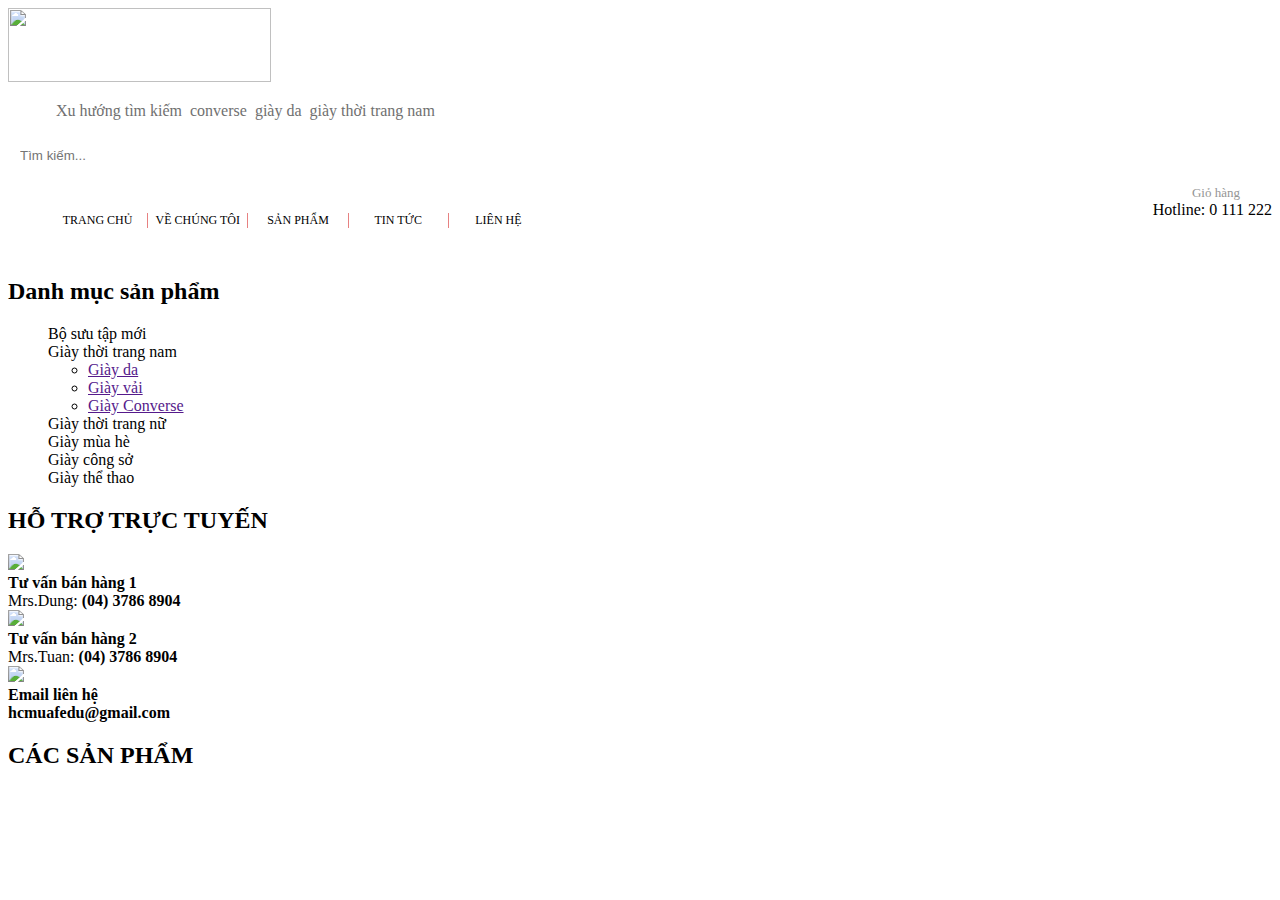
==== public/index.html @ 5a127a6b "Add cart logic" ====
<!DOCTYPE html>
<html lang="en">

<head>
    <meta charset="UTF-8">
    <meta http-equiv="X-UA-Compatible" content="IE=edge">
    <meta name="viewport" content="width=device-width, initial-scale=1.0">
    <link rel="stylesheet" href="./Assets/CSS/header.css">
    <link rel="stylesheet" href="./Assets/CSS/footter.css">
    <link rel="stylesheet" href="./Assets/CSS/base.css">
    <link rel="stylesheet" href="./Assets/Icon/fontawesome-free-6.2.0-web/css/all.css">
    <link rel="stylesheet" href="./Assets/CSS/grid.css">

    <link rel="stylesheet" href="./Assets/CSS/index.css">
    <link rel="stylesheet" href="./Assets/CSS/product.css">
    <link rel="stylesheet" href="./Assets/CSS/supportNav.css">
    <link rel="stylesheet" href="./Assets/CSS/productNav.css">
    <title>Shop giày</title>
    <script src="./Scripts/include.js"></script>
</head>

<body>
    <div class="header-wrap">
        <header class="grid header">
            <div class="row header-wrap">
                <div class="header_left c-4">
                    <img src="//bizweb.dktcdn.net/100/091/132/themes/877468/assets/logo.png?1663744425866" alt=""
                        class="header_logo">
                </div>

                <div class="header_center c-5">
                    <div class="header_center-nav">
                        <ul class="header_center-list">
                            <li class="header_center-item"><a href="">Xu hướng tìm kiếm</a></li>
                            <li class="header_center-item"><a href="">converse</a></li>
                            <li class="header_center-item"><a href="">giày da</a></li>
                            <li class="header_center-item"><a href="">giày thời trang nam</a></li>
                        </ul>
                    </div>
                    <div class="header_center-search">
                        <input type="text" placeholder="Tìm kiếm...">
                        <button class="header_center-search-btn">Tìm kiếm</button>
                    </div>
                </div>


                <div class="header_right c-3">
                    <div class="header_right-user">
                        <div class="user-icon">
                            <i class="fa-regular fa-user"></i>
                        </div>
                        <div class="user-link">

                        </div>
                    </div>

                    <div class="header_right-cart">
                        <div class="cart-icon">
                            <i class="fa-solid fa-cart-shopping"></i>
                        </div>
                        <div class="cart-store">
                            <a>Giỏ hàng</a>
                            <div class="cart-info"></div>
                        </div>
                    </div>
                </div>

            </div>
        </header>

        <nav class="nav">
            <div class="nav-wrap grid">
                <div class="nav_menu">
                    <ul class="nav_menu-list">
                        <li class="nav_menu-item">
                            <a class="nav_menu-link" href="./index.html">
                                <i style="color: white;" class="fa-solid fa-house"></i>
                                Trang chủ
                            </a>
                        </li>
                        <li class="nav_menu-item">
                            <a class="nav_menu-link" href="./about-us.html">Về chúng tôi</a>
                        </li>
                        <li class="nav_menu-item product-nav">
                            <a class="nav_menu-link" href="#">
                                Sản phẩm
                                <i class="fa-solid fa-angle-down"></i>
                                <ul class="product-list">
                                    <li class="product-item"><a href="">Bộ sưu tập mới</a></li>
                                    <li class="product-item"><a href="">Giày thời trang nam</a></li>
                                    <li class="product-item"><a href="">Giày thời trang nữ</a></li>
                                    <li class="product-item"><a href="">Giày mùa hè</a></li>
                                    <li class="product-item"><a href="">Giày công sở</a></li>
                                    <li class="product-item"><a href="">Giày thể thao</a></li>
                                    <li class="product-item"><a href="">Giày đi chơi</a></li>
                                    <li class="product-item"><a href="">Giày trẻ em</a></li>
                                    <li class="product-item"><a href="">Giày</a></li>
                                </ul>
                            </a>
                        </li>
                        <li class="nav_menu-item product-nav">
                            <a class="nav_menu-link" href="./news.html">
                                Tin tức
                                <i class="fa-solid fa-angle-down"></i>
                                <ul class="product-list">
                                    <li class="product-item"><a href="">Tin tức khuyến mãi</a></li>
                                    <li class="product-item"><a href="">Tin tức giày</a></li>
                                    <li class="product-item"><a href="">Thời trang & cuộc sống</a></li>
                                    <li class="product-item"><a href="">Xu hướng thời trang</a></li>
                                    <li class="product-item"><a href="">Đẹp + giày ...</a></li>
                                    <li class="product-item"><a href="">Tìm thương hiệu</a></li>
                                    <li class="product-item"><a href="">Câu hỏi thường gặp</a></li>
                                </ul>
                            </a>
                        </li>
                        <li class="nav_menu-item">
                            <a class="nav_menu-link" href="./contact.html">Liên hệ</a>
                        </li>
                    </ul>
                </div>
                <div class="nav_hotline">
                    <i class="fa-solid fa-phone"></i>
                    <span class="nav_hotline-phone-number">Hotline: 0 111 222</span>
                </div>
            </div>
        </nav>

    </div>
    <div class="grid container">
        <div class="slider-wrap">
            <div class="slider">
                <img class="slider_1"
                    src="//bizweb.dktcdn.net/thumb/large/100/091/132/themes/877468/assets/slider_1_image.jpg?1663744425866"
                    alt="">
                <img src="//bizweb.dktcdn.net/thumb/large/100/091/132/themes/877468/assets/slider_3_image.jpg?1663744425866"
                    alt="" class="slider_2">
            </div>
        </div>

        <div class="container_content">
            <div class="container_content-left">

                <div class="product-nav-left">

                    <h2 class="product-nav_title">

                        <i id="product-nav-icon" class="fa-solid fa-bars"></i>
                        Danh mục sản phẩm
                    </h2>

                    <ul class="product-nav-list product-nav">
                        <li class="product-nav-item">Bộ sưu tập mới</li>
                        <li class="product-nav-item">
                            Giày thời trang nam
                            <i class="fa-solid fa-caret-right" id="product-nav-item-icon"></i>
                            <ul class="product-nav-lists">
                                <li class="product-item1"><a href="">Giày da</a></li>
                                <li class="product-item1"><a href="">Giày vải</a></li>
                                <li class="product-item1"><a href="">Giày Converse</a></li>
                            </ul>

                        </li>
                        <li class="product-nav-item">Giày thời trang nữ</li>
                        <li class="product-nav-item">Giày mùa hè</li>
                        <li class="product-nav-item">Giày công sở</li>
                        <li class="product-nav-item">Giày thể thao</li>
                    </ul>
                </div>

                <section class="section__content">
                    <div class="title">
                        <h2 class="title__style">HỖ TRỢ TRỰC TUYẾN</h2>
                    </div>
                    <div class="content">
                        <div class="item">
                            <div class="icon">
                                <div class="img">
                                    <img
                                        src="//bizweb.dktcdn.net/100/091/132/themes/877468/assets/item_2_image.png?1663744425866" />
                                </div>
                            </div>
                            <div class="item__content">
                                <div class="item__content-title"><b>Tư vấn bán hàng 1 </b></div>
                                <div class="item__content-desc">
                                    Mrs.Dung: <b>(04) 3786 8904</b>
                                </div>
                            </div>
                        </div>
                        <div class="item">
                            <div class="icon">
                                <div class="img">
                                    <img
                                        src="//bizweb.dktcdn.net/100/091/132/themes/877468/assets/item_2_image.png?1663744425866" />
                                </div>
                            </div>
                            <div class="item__content">
                                <div class="item__content-title"><b>Tư vấn bán hàng 2</b></div>
                                <div class="item__content-desc">
                                    Mrs.Tuan: <b>(04) 3786 8904</b>
                                </div>
                            </div>
                        </div>
                        <div class="item">
                            <div class="icon">
                                <div class="img">
                                    <img
                                        src="//bizweb.dktcdn.net/100/091/132/themes/877468/assets/item_2_image.png?1663744425866" />
                                </div>
                            </div>
                            <div class="item__content">
                                <div class="item__content-title"><b>Email liên hệ</b></div>
                                <div class="item__content-desc">
                                    <b>hcmuafedu@gmail.com</b>
                                </div>
                            </div>
                        </div>
                    </div>
                </section>
            </div>

            <div class="grid container_content-right">
                <div class="container_content-right_new-product">
                    <div class="main_title">
                        <h2>CÁC SẢN PHẨM</h2>
                    </div>

                    <div class="container_content-right_items">

                    </div>
                </div>
            </div>
        </div>
    </div>
    <div w3-include-html="./footter.html"></div>
    <script>
        const slider = document.querySelector('.slider');
        let transform = -50;
        setInterval(() => {
            let temp = slider;
            slider.style.transform = `translateX(calc(${transform}%)`;
            transform = (transform < 0) ? 0 : -50;
        }, 7000);
    </script>
    <script>includeHTML();</script>
    <script type="module" src="./Scripts/getProducts.js"></script>
    <script type="module" src="./Scripts/header.js"></script>
</body>

</html>
---- public/Assets/CSS/header.css ----
.nav {
    height: var(--nav-height);
    background-color: var(--menu-color);
    position: sticky;
    position: -webkit-sticky;
    justify-content: space-around;
    top: 0;
    font-size: 12px;
}

.nav-wrap {
    display: flex !important;
    justify-content: space-between;
}

.nav::before {
    content: "";
    border: #fff thin dashed;
    position: absolute;
    top: 2px;
    bottom: 2px;
    left: 1px;
    right: 1px;
    z-index: -9999;
}

.header {
    z-index: 9999;
}

.header-wrap {
    align-items: center;
    position: sticky;
    top: -100px;
}

.header_left img {
    width: 263px;
    height: 74.24px;
}

.header_center {
    width: 100%;
    height: 100%;
}

.header_center-list {
    display: flex;
    justify-content: flex-start;
    list-style: none;

    
}



.header_center-item {
    margin-left: 8px;
}

.header_center-item:hover a {
    color: #ED4242;
}

.header_center-item a {
    transition: 0.3s;
    color: #707070;
    text-decoration: none;
}

.header_center-search {
    display: flex;
    margin-top: 8px;
}

.header_center-search input {
    padding: 12px;
    width: 80%;
    border: solid 1px var(--menu-color);
}

.header_center-search-btn::before {
    content: "";
    width: 0;
    height: 0;
    border-top: 20px solid transparent;
    border-bottom: 20px solid transparent;
    border-right: 20px solid var(--menu-color);
    
    top: 0;
    left: -20px;

    position: absolute;
}

.header_center-search-btn {
    width: 20%;
    color: #fff;
    background: var(--menu-color);
    border: none;
    position: relative;
}

.header_right {
    display: flex !important;
    justify-content: space-between;
    padding: 0 32px;
}

.header_right-user, .header_right-cart {
    text-align: center;
    
}



.user-icon i,.cart-icon i {
    font-size: 20px;
}

.user-link, .cart-store {
    margin-top: 8px;
    position: relative;
    cursor: pointer;
}

.user-link a, .cart-store a{
    color: #959595;
    text-decoration: none;
    font-size: 13px;
    transition: 0.3s;
    cursor: pointer;
}

.user-link a:hover {
    color: var(--menu-color);
}

.nav_menu {
    width: 540px;
    height: 100%;
}

.nav_menu-list {
    list-style: none;
    display: flex;
    justify-content: space-between;
    line-height: var(--nav-height);
    height: 100%;
}

.nav_menu-item {
    width: calc(100% / 5);
    border-left: 1px solid #E78181;
    transition: 0.3s;
    cursor: pointer;
    display: block;
}

.nav_menu-item:hover {
    background-color: #DC3333;
}


.nav_menu-item:first-child {
    border: none;
}

.nav_menu-item-selecting {
    background-color: #DC3333;
}

.nav_menu-link {
    text-decoration: none;
    color: var(--white-color);
    text-transform: uppercase;
    text-align: center;
    display: block;
}

/* Menu Hotline */
.nav_hotline {
    color: var(--white-color);
    line-height: var(--nav-height);
    font-size: 16px;
}

.nav_hotline i {
    margin-right: 20px;
}

.product-nav {
    list-style: none;
    position: relative;
}

.product-nav:hover .product-list {
    display: block;
}

.product-list {
    display: none;
    list-style: none;
    position: absolute;
    top: 100%;
    left: 0;
    background: #fff;
    border: solid 1px #ccc;
    width: 200%;
    border-bottom: none;
    z-index: 9999;
}

.product-item {
    width: 100%;
    border-bottom: solid 1px #ccc;
    padding: 0 8px;
    height: 44px;
    line-height: 44px;
}

.product-item a {
    text-decoration: none;
    color: #000;
    transition: 0.3s;
}

.product-item:hover a {
    color: var(--menu-color);
}

.header_right-cart {
    cursor: pointer;
}

.header_right-cart:hover .cart-info {
    display: block;
}

.cart-info {
    display: none;
    position: absolute;
    background-color: #fff;
    right: -100%;
    top: 40px;
    padding: 24px;
    border: 1px solid #ccc;
    width: 400px;
}

.quantity-btn {
    padding: 4px 10px;
    background: #fff;
    cursor: pointer;
    border: solid 1px #ccc;
    outline: none;
}

.cart-info::before {
    content: "";
    width: 100%;
    position: absolute;
    height: 40px;
    background-color: transparent;
    top: -28px;
    left: 0;
}
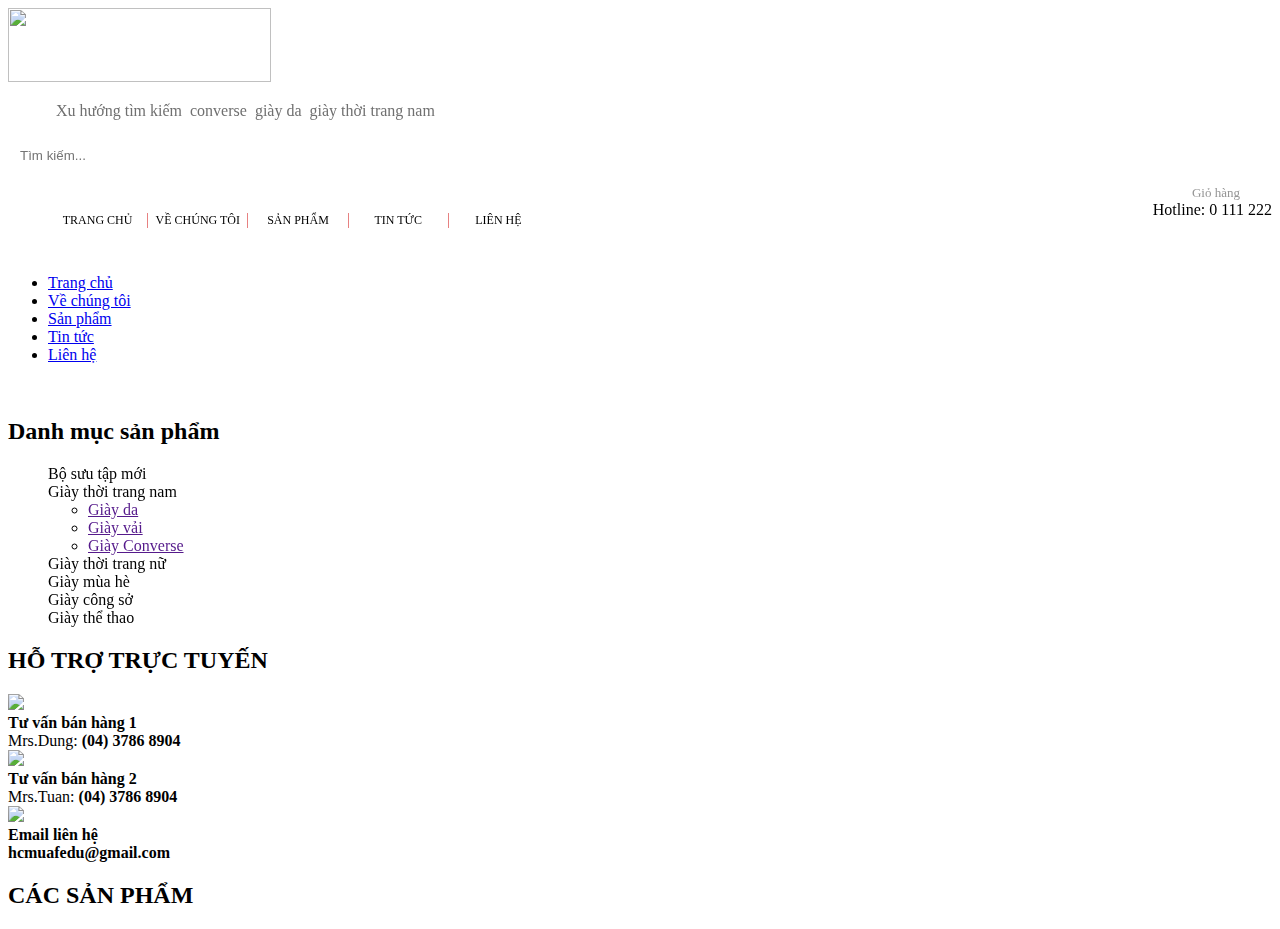
==== commit f0dc2d32: "responsive mobile" ====
--- a/public/index.html
+++ b/public/index.html
@@ -10,6 +10,7 @@
     <link rel="stylesheet" href="./Assets/CSS/base.css">
     <link rel="stylesheet" href="./Assets/Icon/fontawesome-free-6.2.0-web/css/all.css">
     <link rel="stylesheet" href="./Assets/CSS/grid.css">
+    <link rel="icon" href="./Assets/Icon/title-icon.jpg" type="image/x-icon">
 
     <link rel="stylesheet" href="./Assets/CSS/index.css">
     <link rel="stylesheet" href="./Assets/CSS/product.css">
@@ -126,6 +127,41 @@
         </nav>
 
     </div>
+
+    <header class="mobile-header">
+        <div class="mobile-header_logo">
+            <img class="mobile-header_logo_img" src="//bizweb.dktcdn.net/100/091/132/themes/877468/assets/logo.png?1663744425866" alt="">
+        </div>
+
+        <div class="mobile-header_wrap">
+            <div class="grid mobile-header_info">
+                <div class="mobile-header_info_nav">
+                    <i class="fa-solid fa-bars mobile-header_info_nav_icon"></i>
+                </div>
+                <div class="mobile-header_info_cart">
+                    <i class="fa-solid fa-cart-shopping mobile-header_info_cart_icon"></i>
+                </div>
+                <ul class="mobile-header_info_nav_list">
+                    <li class="mobile-header_info_nav_item">
+                        <a href="#" class="mobile-header_info_nav_link">Trang chủ</a>
+                    </li>
+                    <li class="mobile-header_info_nav_item">
+                        <a href="#" class="mobile-header_info_nav_link">Về chúng tôi</a>
+                    </li>
+                    <li class="mobile-header_info_nav_item">
+                        <a href="#" class="mobile-header_info_nav_link">Sản phẩm</a>
+                    </li>
+                    <li class="mobile-header_info_nav_item">
+                        <a href="#" class="mobile-header_info_nav_link">Tin tức</a>
+                    </li>
+                    <li class="mobile-header_info_nav_item">
+                        <a href="#" class="mobile-header_info_nav_link">Liên hệ</a>
+                    </li>
+                </ul>
+            </div>
+        </div>
+    </header>
+
     <div class="grid container">
         <div class="slider-wrap">
             <div class="slider">
@@ -138,7 +174,7 @@
         </div>
 
         <div class="container_content">
-            <div class="container_content-left">
+            <div class="container_content-left m-0">
 
                 <div class="product-nav-left">
 
@@ -218,7 +254,7 @@
                 </section>
             </div>
 
-            <div class="grid container_content-right">
+            <div class="grid container_content-right m-12">
                 <div class="container_content-right_new-product">
                     <div class="main_title">
                         <h2>CÁC SẢN PHẨM</h2>
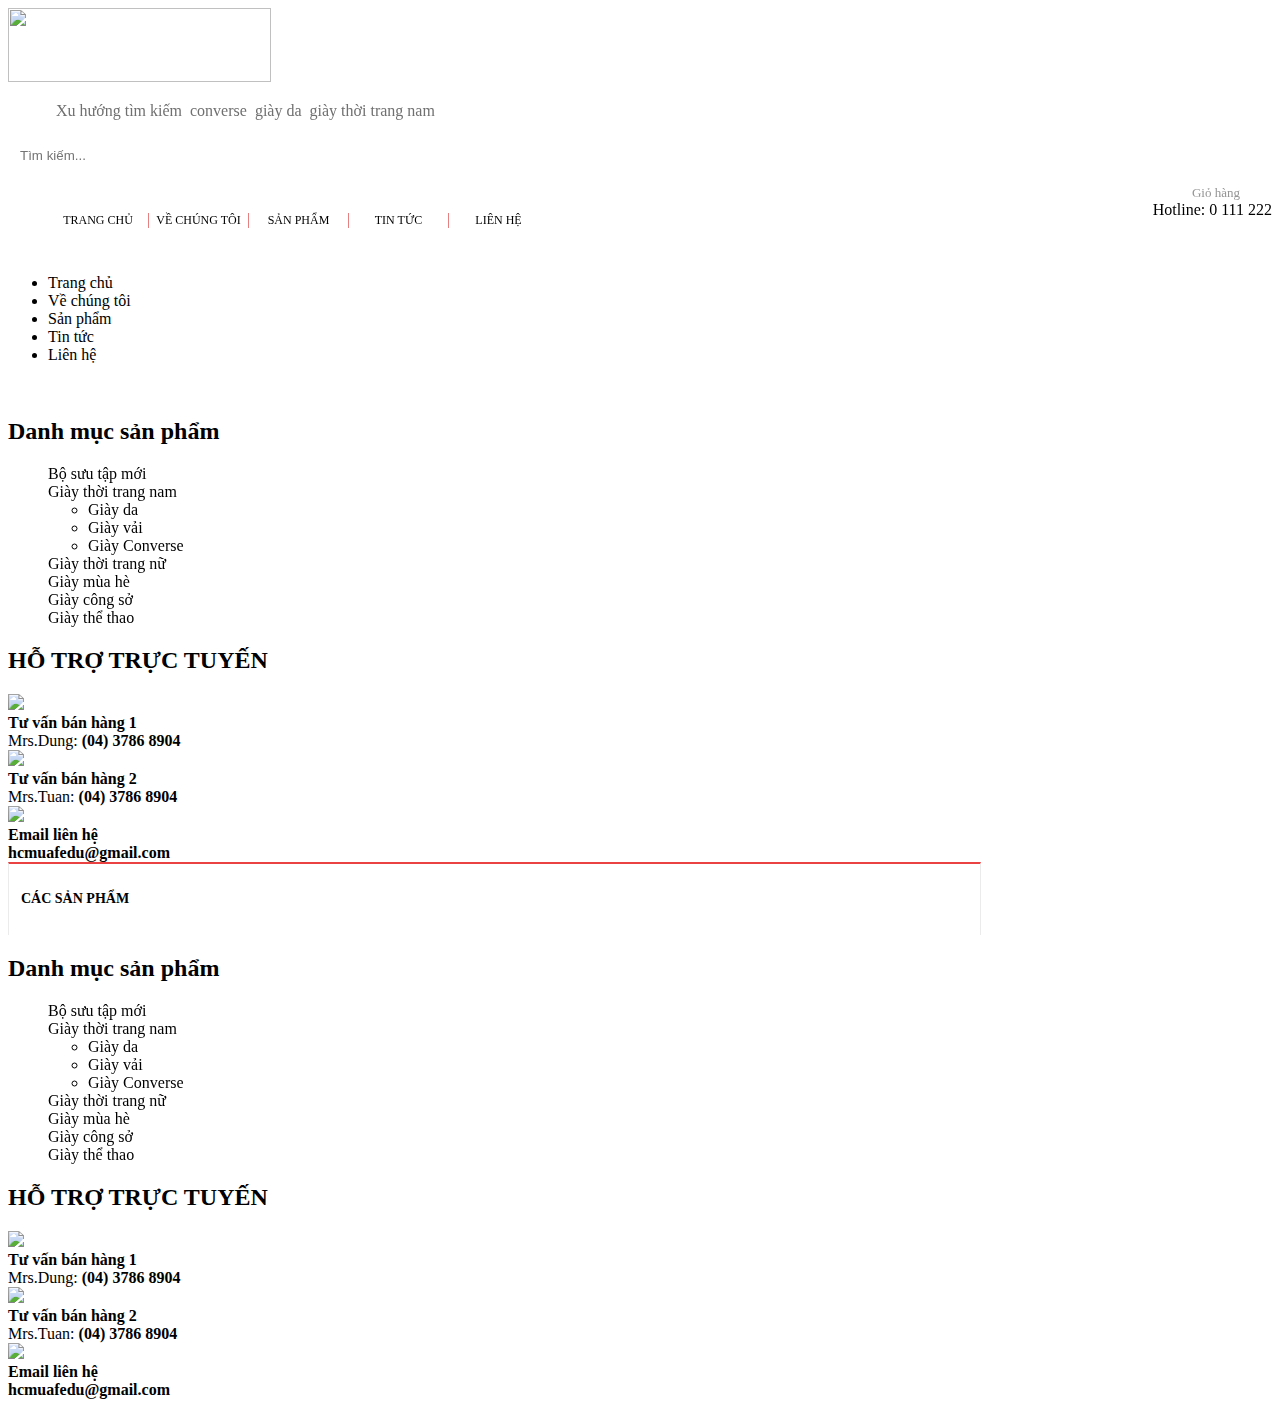
==== commit 2ee0ec32: "Add pagination and product.html" ====
--- a/public/index.html
+++ b/public/index.html
@@ -254,31 +254,110 @@
                 </section>
             </div>
 
-            <div class="grid container_content-right m-12">
+            <div class="container_content-right m-12">
                 <div class="container_content-right_new-product">
                     <div class="main_title">
                         <h2>CÁC SẢN PHẨM</h2>
                     </div>
 
                     <div class="container_content-right_items">
-
-                    </div>
-                </div>
-            </div>
+                        
+                    </div>
+                </div>
+            </div>
+
+            
+        </div>
+        <div class="mobile_nav">
+            <div class="product-nav-left">
+                <h2 class="product-nav_title">
+
+                    <i id="product-nav-icon" class="fa-solid fa-bars"></i>
+                    Danh mục sản phẩm
+                </h2>
+
+                <ul class="product-nav-list product-nav">
+                    <li class="product-nav-item">Bộ sưu tập mới</li>
+                    <li class="product-nav-item">
+                        Giày thời trang nam
+                        <i class="fa-solid fa-caret-right" id="product-nav-item-icon"></i>
+                        <ul class="product-nav-lists">
+                            <li class="product-item1"><a href="">Giày da</a></li>
+                            <li class="product-item1"><a href="">Giày vải</a></li>
+                            <li class="product-item1"><a href="">Giày Converse</a></li>
+                        </ul>
+
+                    </li>
+                    <li class="product-nav-item">Giày thời trang nữ</li>
+                    <li class="product-nav-item">Giày mùa hè</li>
+                    <li class="product-nav-item">Giày công sở</li>
+                    <li class="product-nav-item">Giày thể thao</li>
+                </ul>
+            </div>
+
+            <section class="section__content">
+                <div class="title">
+                    <h2 class="title__style">HỖ TRỢ TRỰC TUYẾN</h2>
+                </div>
+                <div class="content">
+                    <div class="item">
+                        <div class="icon">
+                            <div class="img">
+                                <img
+                                    src="//bizweb.dktcdn.net/100/091/132/themes/877468/assets/item_2_image.png?1663744425866" />
+                            </div>
+                        </div>
+                        <div class="item__content">
+                            <div class="item__content-title"><b>Tư vấn bán hàng 1 </b></div>
+                            <div class="item__content-desc">
+                                Mrs.Dung: <b>(04) 3786 8904</b>
+                            </div>
+                        </div>
+                    </div>
+                    <div class="item">
+                        <div class="icon">
+                            <div class="img">
+                                <img
+                                    src="//bizweb.dktcdn.net/100/091/132/themes/877468/assets/item_2_image.png?1663744425866" />
+                            </div>
+                        </div>
+                        <div class="item__content">
+                            <div class="item__content-title"><b>Tư vấn bán hàng 2</b></div>
+                            <div class="item__content-desc">
+                                Mrs.Tuan: <b>(04) 3786 8904</b>
+                            </div>
+                        </div>
+                    </div>
+                    <div class="item">
+                        <div class="icon">
+                            <div class="img">
+                                <img
+                                    src="//bizweb.dktcdn.net/100/091/132/themes/877468/assets/item_2_image.png?1663744425866" />
+                            </div>
+                        </div>
+                        <div class="item__content">
+                            <div class="item__content-title"><b>Email liên hệ</b></div>
+                            <div class="item__content-desc">
+                                <b>hcmuafedu@gmail.com</b>
+                            </div>
+                        </div>
+                    </div>
+                </div>
+            </section>
         </div>
     </div>
     <div w3-include-html="./footter.html"></div>
     <script>
         const slider = document.querySelector('.slider');
-        let transform = -50;
+        let transform = (screen.width >= 740) ? -50 : -100;
         setInterval(() => {
             let temp = slider;
             slider.style.transform = `translateX(calc(${transform}%)`;
-            transform = (transform < 0) ? 0 : -50;
+            transform = (transform < 0) ? 0 : (screen.width >= 740) ? -50 : -100;
         }, 7000);
     </script>
     <script>includeHTML();</script>
-    <script type="module" src="./Scripts/getProducts.js"></script>
+    <script type="module" src="./Scripts/getHomeProducts.js"></script>
     <script type="module" src="./Scripts/header.js"></script>
 </body>
 
--- a/public/Assets/CSS/footter.css
+++ b/public/Assets/CSS/footter.css
@@ -0,0 +1,200 @@
+footer {
+    border-top: solid 1px #ccc;
+    margin-top: 40px;
+}
+
+.top_footer {
+    margin-top: 24px;
+    display: flex;
+    flex-wrap: wrap;
+    border-bottom: solid 1px #ccc;
+    padding: 24px;
+}
+
+* {
+    box-sizing: border-box;
+}
+
+h4 {
+    font-family: Arial, Helvetica, sans-serif;
+    text-transform: uppercase;
+}
+
+
+.footer_list li a {
+    text-decoration: none;
+    color: black;
+}
+
+.footer_list li a:hover {
+    color: red;
+}
+
+.top_footer .c-4 li {
+    list-style: none;
+}
+
+.c-4 .footer_list {
+    display: block;
+    line-height: 30px;
+    padding: 0 8px;
+    margin-top: 0px;
+
+}
+
+.mid_footer {
+    width: 100%;
+    padding: 24px;
+    margin-bottom: 10px;
+    display: flex;
+    flex-wrap: wrap;
+}
+
+.mid_footer .c-5 li {
+    list-style: none;
+    position: relative;
+    display: inline-block;
+}
+
+.c-5 .footer_mid_list {
+    padding-left: 0px;
+
+}
+
+.mid_footer .c-5 .call_img {
+    margin-right: 10px;
+    max-height: 40px;
+    max-width: 40px;
+}
+
+.mid_footer .c-5 .call {
+    display: flex;
+    flex-wrap: wrap;
+}
+
+.mid_footer .c-5 .call_info {
+    border-right-style: solid;
+    border-right-width: 1px;
+    border-right-color: white;
+    padding: 0;
+    margin: 0;
+}
+
+.mid_footer .c-5 .call_info p {
+    margin: 0;
+    font-size: 25px;
+}
+
+.mid_footer .c-5 .call_info a {
+    color: #ea4242;
+    font-size: 16px;
+    font-weight: 600;
+    text-decoration: none;
+}
+
+.bot {
+    width: 100%;
+    padding-left: 200px;
+    padding-top: 0px;
+    padding-bottom: 0px;
+    flex-wrap: wrap;
+    color: #ccc;
+    background: #363636;
+    line-height: 38px;
+
+}
+
+.bot p {
+    margin: 0;
+    font-family: Arial, Helvetica, sans-serif;
+}
+
+@media only screen and (min-width: 740px) and (max-width: 1023px) {
+    
+   .grid {
+        display: block ;
+        box-sizing: border-box;
+    }
+    footer .top_footer { 
+        width: 100%;
+        display: flex;
+    }
+    footer .top_footer .c-4 {
+       width: 100%;
+       padding-left: 15px;
+       padding-right: 15px;
+       /* margin-right: 120px; */
+    }
+    
+    footer .mid_footer {
+    padding: 10px 0 20px;
+    width: 100%;
+    display: inline-block;
+    
+    margin: 0;
+    }
+    footer .mid_footer .c-5 {
+        width: 100%;
+        padding-right: 15px;
+        padding-left: 15px;
+    }
+    footer .mid_footer .c-5 h4 {
+        display: block;
+       margin-top: 20px;
+       margin-bottom: 20px;
+       font-family: Arial,"Helvetica Neue",Helvetica,sans-serif;
+       line-height: 0.5;
+       font-size: 0.9em;
+     text-transform: uppercase;
+        font-weight: 600;
+    }
+    
+    footer .bot {
+        padding-right: 15px;
+        padding-left: 15px;
+    }
+    
+}
+@media only screen and  (max-width: 740px) { 
+     .grid {
+        display: block ;
+        box-sizing: border-box;
+    }
+    footer .top_footer { 
+        width: 100%;
+        display: block;
+    }
+    footer .top_footer .c-4 {
+       width: 100%;
+       padding-left: 15px;
+       padding-right: 15px;
+       /* margin-right: 100px; */
+    }
+    footer .mid_footer {
+        padding: 10px 0 20px;
+        width: 100%;
+        margin: 0;
+        display: inline-block;
+    }
+     footer .mid_footer .c-5 {
+        width: 100%;
+        padding-right: 15px;
+        padding-left: 15px;
+    }
+    footer .mid_footer .c-5 h4 {
+            display: block;
+           margin-top: 20px;
+           margin-bottom: 20px;
+           font-family: Arial,"Helvetica Neue",Helvetica,sans-serif;
+           line-height: 0.5;
+           font-size: 0.9em;
+         text-transform: uppercase;
+            font-weight: 600;
+    }
+    
+   
+    footer .bot {
+        padding-right: 15px;
+        padding-left: 15px;
+    }
+}--- a/public/Assets/CSS/product.css
+++ b/public/Assets/CSS/product.css
@@ -0,0 +1,81 @@
+/* body {
+  line-height: 1.7;
+  font-family: Arial, Helvetica, sans-serif;
+  color: #333;
+  -webkit-font-smoothing: antialiased;
+  -webkit-text-size-adjust: 100%;
+  letter-spacing: 0.25px;
+} */
+
+.main_title {
+  padding: 16px 12px;
+  border-top: #ea4242 2px solid;
+  border-left: #ebebeb 1px solid;
+  border-right: #ebebeb 1px solid;
+}
+
+.main_title h2 {
+  font-size: 14px;
+}
+
+.grid-item {
+  font-size: 30px;
+  width: calc(100% / 3);
+  height: 100%;
+  border-left: 1px solid #ebebeb;
+}
+
+.grid-item:first-child {
+  border: none;
+}
+
+.products_item_img {
+  width: 74%;
+  height: 294px;
+  display: block;
+  margin: 0 auto;
+}
+
+
+.products_item_price {
+  margin-top: 12px;
+  /* font-style: oblique; */
+  font-family: Impact, Haettenschweiler, 'Arial Narrow Bold', sans-serif;
+  color: var(--menu-color);
+  font-size: 16px;
+  font-weight: bold;
+}
+
+.products_item_price,.products_item_infor {
+  /* padding: 0 16px;  */
+}
+
+.products_item_wrap a {
+  display: block;
+  width: 100%;
+}
+
+a {
+  color: black;
+  text-decoration: none;
+}
+
+.products_item_infor {
+  font-size: 14px;
+  height: 16px;
+  overflow: hidden;
+  /* padding: 16px; */
+}
+
+.item-row {
+  margin-left: 0;
+  border: solid 1px #ebebeb;
+  width: 100%;
+  /* margin-top: 24px; */
+}
+
+.container_content-right {
+  background-color: #fff;
+  height: fit-content;
+  width: 77%;
+}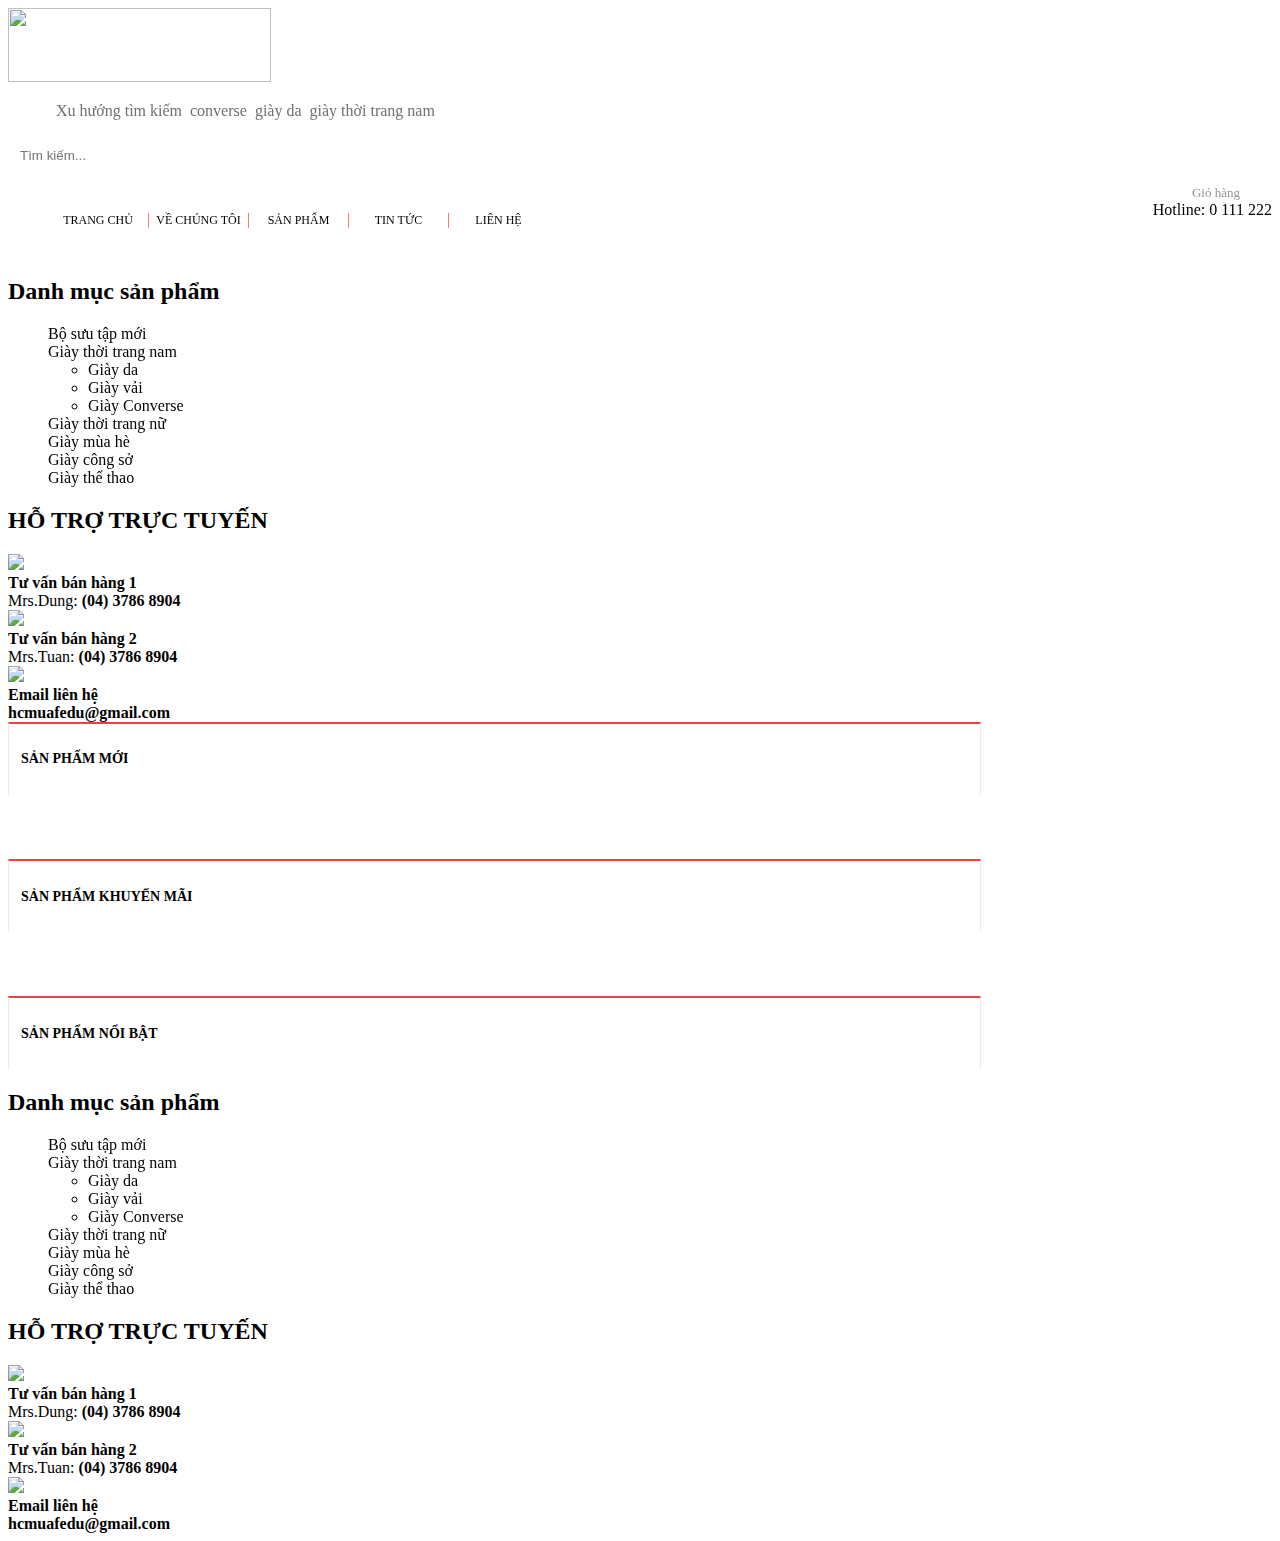
==== commit c83ffd66: "update index.html" ====
--- a/public/index.html
+++ b/public/index.html
@@ -255,9 +255,37 @@
             </div>
 
             <div class="container_content-right m-12">
-                <div class="container_content-right_new-product">
+                <div class="container_content-right_new-product new-product-field">
                     <div class="main_title">
-                        <h2>CÁC SẢN PHẨM</h2>
+                        <h2>SẢN PHẨM MỚI</h2>
+                    </div>
+
+                    <div class="container_content-right_items">
+                        
+                    </div>
+                </div>
+
+                <div class="container_content-right_banner">
+                    <img src="//bizweb.dktcdn.net/100/091/132/themes/877468/assets/large_banner_1.jpg?1663744425866" alt="">
+                </div>
+
+                <div class="container_content-right_new-product sale-product-field">
+                    <div class="main_title">
+                        <h2>SẢN PHẨM KHUYẾN MÃI</h2>
+                    </div>
+
+                    <div class="container_content-right_items">
+                        
+                    </div>
+                </div>
+
+                <div class="container_content-right_banner">
+                    <img src="//bizweb.dktcdn.net/100/091/132/themes/877468/assets/large_banner_2.jpg?1663744425866" alt="">
+                </div>
+
+                <div class="container_content-right_new-product popular-product-field">
+                    <div class="main_title">
+                        <h2>SẢN PHẨM NỔI BẬT</h2>
                     </div>
 
                     <div class="container_content-right_items">
@@ -359,6 +387,7 @@
     <script>includeHTML();</script>
     <script type="module" src="./Scripts/getHomeProducts.js"></script>
     <script type="module" src="./Scripts/header.js"></script>
+    
 </body>
 
 </html>--- a/public/Assets/CSS/header.css
+++ b/public/Assets/CSS/header.css
@@ -79,6 +79,11 @@
     border: solid 1px var(--menu-color);
 }
 
+.header_center-search input:focus {
+    outline: none !important;
+    border: solid 1px var(--menu-color);
+}
+
 .header_center-search-btn::before {
     content: "";
     width: 0;
@@ -86,10 +91,8 @@
     border-top: 20px solid transparent;
     border-bottom: 20px solid transparent;
     border-right: 20px solid var(--menu-color);
-    
     top: 0;
     left: -20px;
-
     position: absolute;
 }
 
@@ -99,6 +102,8 @@
     background: var(--menu-color);
     border: none;
     position: relative;
+    cursor: pointer;
+    transition: .3s;
 }
 
 .header_right {
@@ -213,7 +218,7 @@
 
 .product-item {
     width: 100%;
-    border-bottom: solid 1px #ccc;
+    border-bottom: thin dashed #ebebeb;
     padding: 0 8px;
     height: 44px;
     line-height: 44px;
@@ -264,4 +269,78 @@
     background-color: transparent;
     top: -28px;
     left: 0;
+}
+
+.mobile-header {
+    display: none;
+    margin-bottom: 12px;
+    z-index: 9999;
+}
+
+.mobile-header_logo {
+    background-color: #fff;
+    padding: 16px;
+}
+.mobile-header_logo_img {
+    display: block;
+    margin: 0 auto;
+}
+
+.mobile-header_wrap {
+    height: 38px;
+    background-color: var(--menu-color);
+    line-height: 38px;
+    color: #fff;
+}
+
+.mobile-header_info {
+    display: flex !important;
+    justify-content: space-between;
+    position: relative;
+}
+.mobile-header_info_nav {
+    width: 100%;
+}
+.mobile-header_info_nav_icon {
+
+}
+.mobile-header_info_cart {
+
+}
+
+.mobile-header_info_cart_icon {
+
+}
+
+.mobile-header_info_nav_list {
+    width: 100%;
+    position: absolute;
+    background-color: #fff;
+    z-index: 9999;
+    top: 100%;
+    display: none;
+}
+
+.active {
+    display: block !important;
+}
+
+.mobile-header_info_nav_item {
+    padding: 8px 0;
+    border-bottom: solid 1px #ccc;
+}
+
+
+@media only screen and (max-width: 740px) {
+    .mobile-header {
+        display: block;
+    }
+
+    .header-wrap {
+        display: none;
+    }
+
+    .slider {
+        width: 100% !important;
+    }
 }--- a/public/Assets/CSS/product.css
+++ b/public/Assets/CSS/product.css
@@ -23,6 +23,7 @@
   width: calc(100% / 3);
   height: 100%;
   border-left: 1px solid #ebebeb;
+  background-color: #fff;
 }
 
 .grid-item:first-child {
@@ -30,8 +31,9 @@
 }
 
 .products_item_img {
-  width: 74%;
-  height: 294px;
+  width: 70%;
+  max-height: 155px;
+  height: auto;
   display: block;
   margin: 0 auto;
 }
@@ -75,7 +77,66 @@
 }
 
 .container_content-right {
-  background-color: #fff;
   height: fit-content;
   width: 77%;
+}
+
+.container_content-right_notification {
+  width: 100%;
+  height: 55px;
+  line-height: 55px;
+  margin-bottom: 24px;
+  display: none;
+  padding: 0 16px;
+}
+
+.container_content-right_pagination {
+  margin-top: 24px;
+  display: flex;
+  justify-content: flex-end;
+}
+
+.pagination-item {
+  width: 50px;
+  height: 50px;
+  border: solid 1px #ccc;
+  color: #898989;
+  background-color: #fff;
+  line-height: 50px;
+  text-align: center;
+  margin-left: 8px;
+  cursor: pointer;
+  transition: .3s;
+}
+
+.pagination-item_link {
+  color: #898989;
+  display: block;
+  width: 100%;
+  height: 100%;
+}
+
+.pagination-item:hover {
+  background-color: var(--menu-color);
+}
+
+.pagination-item:hover .pagination-item_link {
+  color: #fff;
+}
+
+.pagination-item.active {
+  background-color: #333;
+}
+
+.pagination-item.active .pagination-item_link {
+  color: #fff;
+}
+
+.sale-product-field,.popular-product-field {
+  margin-top: 30px;
+}
+
+.container_content-right_banner img {
+  width: 100%;
+  margin-top: 30px;
 }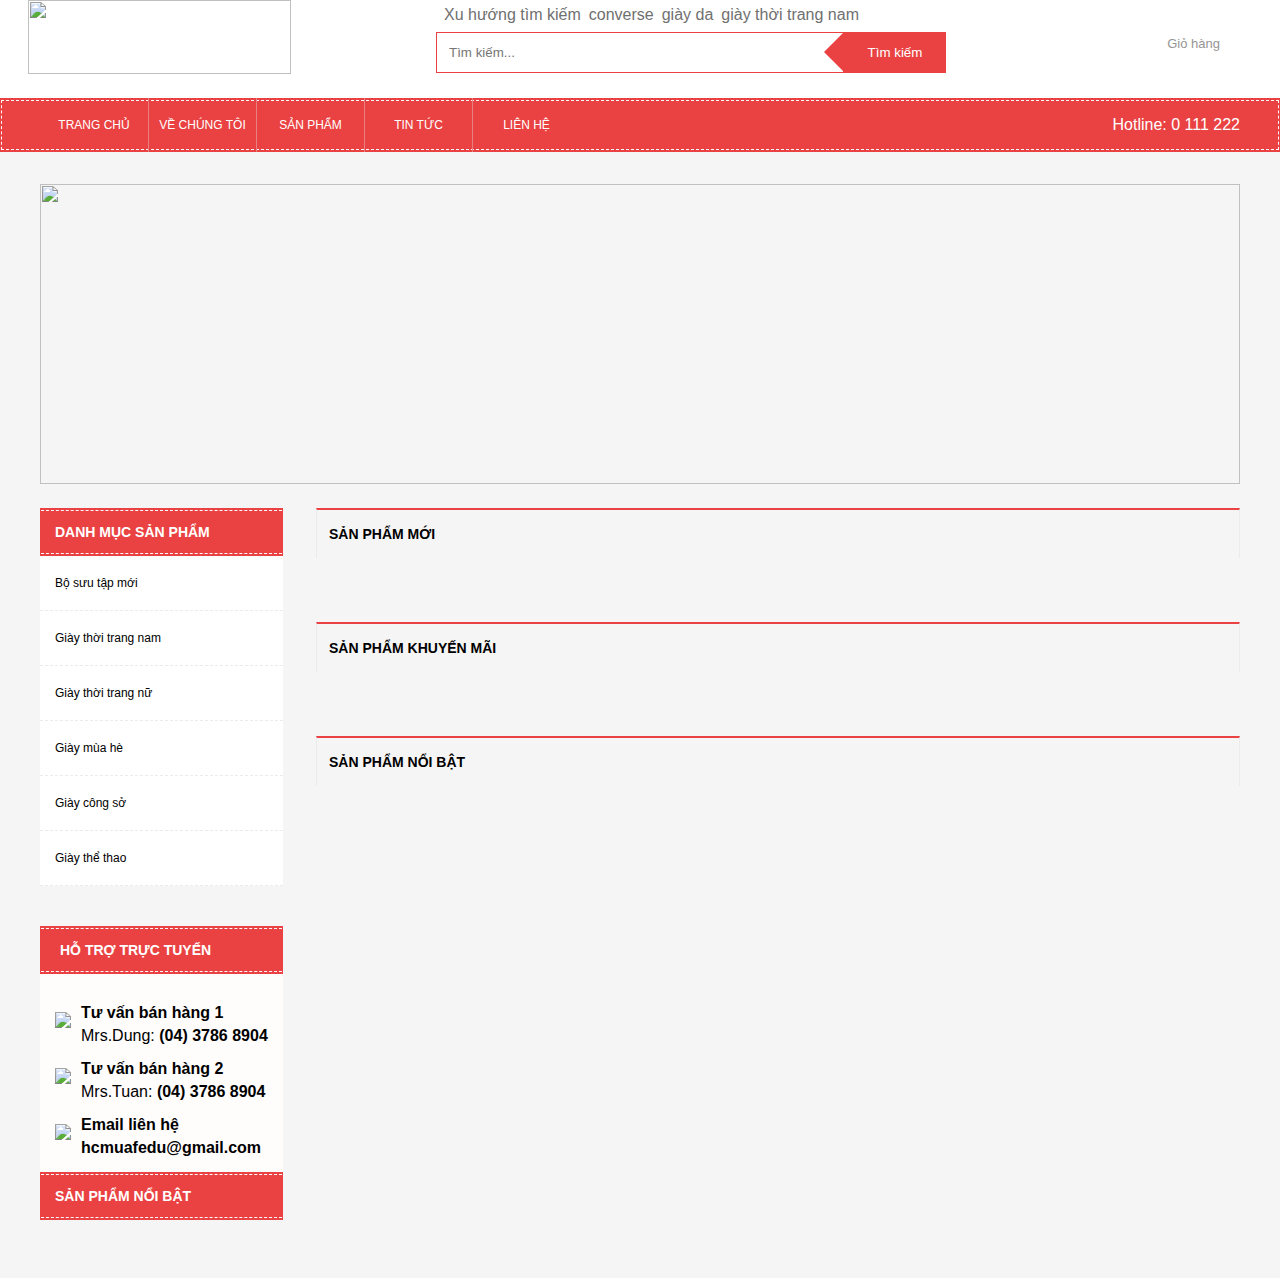
==== commit 70d5552a: "Update" ====
--- a/public/index.html
+++ b/public/index.html
@@ -54,7 +54,7 @@
 
                         </div>
                     </div>
-
+                    
                     <div class="header_right-cart">
                         <div class="cart-icon">
                             <i class="fa-solid fa-cart-shopping"></i>
@@ -87,15 +87,7 @@
                                 Sản phẩm
                                 <i class="fa-solid fa-angle-down"></i>
                                 <ul class="product-list">
-                                    <li class="product-item"><a href="">Bộ sưu tập mới</a></li>
-                                    <li class="product-item"><a href="">Giày thời trang nam</a></li>
-                                    <li class="product-item"><a href="">Giày thời trang nữ</a></li>
-                                    <li class="product-item"><a href="">Giày mùa hè</a></li>
-                                    <li class="product-item"><a href="">Giày công sở</a></li>
-                                    <li class="product-item"><a href="">Giày thể thao</a></li>
-                                    <li class="product-item"><a href="">Giày đi chơi</a></li>
-                                    <li class="product-item"><a href="">Giày trẻ em</a></li>
-                                    <li class="product-item"><a href="">Giày</a></li>
+                                    
                                 </ul>
                             </a>
                         </li>
@@ -104,13 +96,7 @@
                                 Tin tức
                                 <i class="fa-solid fa-angle-down"></i>
                                 <ul class="product-list">
-                                    <li class="product-item"><a href="">Tin tức khuyến mãi</a></li>
-                                    <li class="product-item"><a href="">Tin tức giày</a></li>
-                                    <li class="product-item"><a href="">Thời trang & cuộc sống</a></li>
-                                    <li class="product-item"><a href="">Xu hướng thời trang</a></li>
-                                    <li class="product-item"><a href="">Đẹp + giày ...</a></li>
-                                    <li class="product-item"><a href="">Tìm thương hiệu</a></li>
-                                    <li class="product-item"><a href="">Câu hỏi thường gặp</a></li>
+                                    
                                 </ul>
                             </a>
                         </li>
@@ -160,16 +146,33 @@
                 </ul>
             </div>
         </div>
+
+        <div class="grid">
+            <div class="mobile-header_search-contact">
+                <div class="mobile-header_search">
+                    <div class="mobile-header_search_wrap">
+                        <input type="text" class="mobile-header_search_input" placeholder="Tìm kiếm...">
+                        <button class="mobile-header_search_btn">
+                            <i class="fa-solid fa-magnifying-glass"></i>
+                        </button>
+                    </div>
+                </div>
+                <div class="mobile-header_contact">
+                    <i class="fa-solid fa-comment-sms"></i>
+                </div>
+            </div>
+        </div>
+
     </header>
 
     <div class="grid container">
         <div class="slider-wrap">
             <div class="slider">
-                <img class="slider_1"
-                    src="//bizweb.dktcdn.net/thumb/large/100/091/132/themes/877468/assets/slider_1_image.jpg?1663744425866"
+                <img class="slider-img slider_1"
+                    src="https://oconnors.ca/wp-content/uploads/2014/04/mens-shoes-slider.jpg"
                     alt="">
-                <img src="//bizweb.dktcdn.net/thumb/large/100/091/132/themes/877468/assets/slider_3_image.jpg?1663744425866"
-                    alt="" class="slider_2">
+                <img src="https://www.fashionsafety.com/data1/images/4.jpg"
+                    alt="" class="slider-img slider_2">
             </div>
         </div>
 
@@ -252,6 +255,22 @@
                         </div>
                     </div>
                 </section>
+
+                <div class="product-nav-left popular-product-nav-left">
+
+                    <h2 class="product-nav_title popular-product-nav-title">
+                        Sản phẩm nổi bật
+                    </h2>
+
+                    <ul class="product-nav-list product-nav popular-product-nav-líst">
+                        
+                    </ul>
+                </div>
+
+                <div class="product-nav-left_slider">
+                    <img src="//bizweb.dktcdn.net/100/091/132/themes/877468/assets/index_sidebar_banner_image.jpg?1663744425866" alt="">
+                </div>
+
             </div>
 
             <div class="container_content-right m-12">
@@ -372,6 +391,16 @@
                     </div>
                 </div>
             </section>
+            <div class="product-nav-left mobile-popular-product-nav-left">
+
+                <h2 class="product-nav_title popular-product-nav-title">
+                    Sản phẩm nổi bật
+                </h2>
+
+                <ul class="product-nav-list product-nav popular-product-nav-list">
+                    
+                </ul>
+            </div>
         </div>
     </div>
     <div w3-include-html="./footter.html"></div>
@@ -387,6 +416,7 @@
     <script>includeHTML();</script>
     <script type="module" src="./Scripts/getHomeProducts.js"></script>
     <script type="module" src="./Scripts/header.js"></script>
+    <script type="module" src="./Scripts/productNav.js"></script>
     
 </body>
 
--- a/public/Assets/CSS/header.css
+++ b/public/Assets/CSS/header.css
@@ -222,12 +222,18 @@
     padding: 0 8px;
     height: 44px;
     line-height: 44px;
+    text-align: left;
+
 }
 
 .product-item a {
     text-decoration: none;
     color: #000;
     transition: 0.3s;
+    text-transform: capitalize;
+    display: block;
+    width: 100%;
+    height: 100%;
 }
 
 .product-item:hover a {
@@ -280,10 +286,12 @@
 .mobile-header_logo {
     background-color: #fff;
     padding: 16px;
+    position: sticky;
 }
 .mobile-header_logo_img {
     display: block;
     margin: 0 auto;
+    width: 100%;
 }
 
 .mobile-header_wrap {
@@ -301,16 +309,6 @@
 .mobile-header_info_nav {
     width: 100%;
 }
-.mobile-header_info_nav_icon {
-
-}
-.mobile-header_info_cart {
-
-}
-
-.mobile-header_info_cart_icon {
-
-}
 
 .mobile-header_info_nav_list {
     width: 100%;
@@ -330,10 +328,66 @@
     border-bottom: solid 1px #ccc;
 }
 
-
-@media only screen and (max-width: 740px) {
+.mobile-header_search-contact {
+    display: flex;
+    justify-content: space-between;
+    /* align-items: center; */
+    height: 40px;
+    line-height: 40px;
+    margin-top: 20px;
+}
+
+.mobile-header_search_wrap {
+    display: flex;
+    height: 100%;
+}
+
+.mobile-header_search {
+    width: 70%;
+}
+
+.mobile-header_search input {
+    width: 85%;
+    border: solid 1px var(--menu-color);
+    outline: none !important;
+    padding: 0 8px;
+}
+
+.mobile-header_search input:focus {
+    border: solid 1px var(--menu-color);
+    outline: none !important;
+}
+
+.mobile-header_contact {
+    width: 30%;
+    text-align: right;
+    color: var(--menu-color);
+    font-size: 35px;
+    padding-right: 12px;
+}
+
+.mobile-header_search_btn {
+    padding: 1px 12px;
+    background-color: var(--menu-color);
+    border: 0;
+    outline: none !important;
+    cursor: pointer;
+}
+
+.mobile-header_search_btn i{
+    color: #fff;
+    font-weight: bold;
+}
+
+
+@media only screen and (max-width: 1023px) {
     .mobile-header {
         display: block;
+    }
+
+    .mobile-header_logo_img {
+        width: 263px;
+        height: 74px;
     }
 
     .header-wrap {
--- a/public/Assets/CSS/base.css
+++ b/public/Assets/CSS/base.css
@@ -0,0 +1,37 @@
+* {
+    margin: 0;
+    padding: 0;
+    box-sizing: border-box;
+    font-family: Arial, "Helvetica Neue", Helvetica, sans-serif;
+}
+
+:root {
+    --white-color: #fff;
+    --menu-color: #EA4242;
+    --nav-height: 54px;
+}
+
+body {
+    background-color: #F5F5F5;
+}
+
+.header-wrap {
+    background-color: #fff;
+    margin-bottom: 20px;
+    z-index: 9999;
+}
+
+.container_content {
+    width: 100%;
+    display: flex;
+    justify-content: space-between;
+}
+
+.container_content-right {
+    height: fit-content;
+    width: 77%;
+}
+
+.container_content-left {
+    
+}--- a/public/Assets/CSS/grid.css
+++ b/public/Assets/CSS/grid.css
@@ -0,0 +1,495 @@
+.grid {
+    width: 1200px;
+    max-width: calc(100% - 30px);
+    margin: 0 auto;
+    display: block;
+    padding: 0;
+}
+
+
+.wide {
+    width: 280px;
+    margin: 0 auto;
+}
+
+.row {
+    display: flex;
+    flex-wrap: wrap;
+    margin-left: -4px;
+    margin-right: -4px;
+}
+
+.row.no-gutter {
+    margin-left: 0;
+    margin-right: 0;
+}
+
+.col {
+    padding-left: 4px;
+    padding-right: 4px;
+}
+
+.row.no-gutter .col {
+    padding-left: 0;
+    padding-right: 0;
+}
+
+.c-1,
+.c-2,
+.c-3,
+.c-4,
+.c-5,
+.c-6,
+.c-7,
+.c-8,
+.c-9,
+.c-10,
+.c-11,
+.c-12 {
+    display: block;
+}
+
+.c-0 {
+    display: none;
+}
+
+.c-1 {
+    flex: 0 0 8.33333%;
+    width: 8.33333%;
+}
+
+.c-2 {
+    flex: 0 0 16.66667%;
+    width: 16.66667%;
+}
+
+.c-3 {
+    flex: 0 0 25%;
+    width: 25%;
+}
+
+.c-4 {
+    flex: 0 0 33.33333%;
+    width: 33.33333%;
+}
+
+.c-5 {
+    flex: 0 0 41.66667%;
+    width: 41.66667%;
+}
+
+.c-6 {
+    flex: 0 0 50%;
+    width: 50%;
+}
+
+.c-7 {
+    flex: 0 0 58.33333%;
+    width: 58.33333%;
+}
+
+.c-8 {
+    flex: 0 0 66.66667%;
+    width: 66.66667%;
+}
+
+.c-9 {
+    flex: 0 0 75%;
+    width: 75%;
+}
+
+.c-10 {
+    flex: 0 0 83.33333%;
+    width: 83.33333%;
+}
+
+.c-11 {
+    flex: 0 0 91.66667%;
+    width: 91.66667%;
+}
+
+.c-12 {
+    flex: 0 0 100%;
+    width: 100%;
+}
+
+.c-o-0 {
+    display: none;
+}
+
+.c-o-1 {
+    flex: 0 0 8.33333%;
+    margin-left: 8.33333%;
+}
+
+.c-o-2 {
+    flex: 0 0 16.66667%;
+    margin-left: 16.66667%;
+}
+
+.c-o-3 {
+    flex: 0 0 25%;
+    margin-left: 25%;
+}
+
+.c-o-4 {
+    flex: 0 0 33.33333%;
+    margin-left: 33.33333%;
+}
+
+.c-o-5 {
+    flex: 0 0 41.66667%;
+    margin-left: 41.66667%;
+}
+
+.c-o-6 {
+    flex: 0 0 50%;
+    margin-left: 50%;
+}
+
+.c-o-7 {
+    flex: 0 0 58.33333%;
+    margin-left: 58.33333%;
+}
+
+.c-o-8 {
+    flex: 0 0 66.66667%;
+    margin-left: 66.66667%;
+}
+
+.c-o-9 {
+    flex: 0 0 75%;
+    margin-left: 75%;
+}
+
+.c-o-10 {
+    flex: 0 0 83.33333%;
+    margin-left: 83.33333%;
+}
+
+.c-o-11 {
+    flex: 0 0 91.66667%;
+    margin-left: 91.66667%;
+}
+
+/* PC */
+
+
+@media (min-width: 1024px) {
+    .wide {
+        width: 1200px;
+    }
+
+    .row {
+        margin-left: -12px;
+        margin-right: -12px;
+    }
+
+    .col {
+        padding-left: 12px;
+        padding-right: 12px;
+    }
+
+    .l-1,
+    .l-2,
+    .l-3,
+    .l-4,
+    .l-5,
+    .l-6,
+    .l-7,
+    .l-8,
+    .l-9,
+    .l-10,
+    .l-11,
+    .l-12 {
+        display: block;
+    }
+
+    .l-0 {
+        display: none;
+    }
+
+    .l-1 {
+        flex: 0 0 8.33333%;
+        width: 8.33333%;
+    }
+
+    .l-2 {
+        flex: 0 0 16.66667%;
+        width: 16.66667%;
+    }
+
+    .l-3 {
+        flex: 0 0 25%;
+        width: 25%;
+    }
+
+    .l-4 {
+        flex: 0 0 33.33333%;
+        width: 33.33333%;
+    }
+
+    .l-5 {
+        flex: 0 0 41.66667%;
+        width: 41.66667%;
+    }
+
+    .l-6 {
+        flex: 0 0 50%;
+        width: 50%;
+    }
+
+    .l-7 {
+        flex: 0 0 58.33333%;
+        width: 58.33333%;
+    }
+
+    .l-8 {
+        flex: 0 0 66.66667%;
+        width: 66.66667%;
+    }
+
+    .l-9 {
+        flex: 0 0 75%;
+        width: 75%;
+    }
+
+    .l-10 {
+        flex: 0 0 83.33333%;
+        width: 83.33333%;
+    }
+
+    .l-11 {
+        flex: 0 0 91.66667%;
+        width: 91.66667%;
+    }
+
+    .l-12 {
+        flex: 0 0 100%;
+        width: 100%;
+    }
+
+    .l-o-1 {
+        flex: 0 0 8.33333%;
+        margin-left: 8.33333%;
+    }
+
+    .l-o-2 {
+        flex: 0 0 16.66667%;
+        margin-left: 16.66667%;
+    }
+
+    .l-o-3 {
+        flex: 0 0 25%;
+        margin-left: 25%;
+    }
+
+    .l-o-4 {
+        flex: 0 0 33.33333%;
+        margin-left: 33.33333%;
+    }
+
+    .l-o-5 {
+        flex: 0 0 41.66667%;
+        margin-left: 41.66667%;
+    }
+
+    .l-o-6 {
+        flex: 0 0 50%;
+        margin-left: 50%;
+    }
+
+    .l-o-7 {
+        flex: 0 0 58.33333%;
+        margin-left: 58.33333%;
+    }
+
+    .l-o-8 {
+        flex: 0 0 66.66667%;
+        margin-left: 66.66667%;
+    }
+
+    .l-o-9 {
+        flex: 0 0 75%;
+        margin-left: 75%;
+    }
+
+    .l-o-10 {
+        flex: 0 0 83.33333%;
+        margin-left: 83.33333%;
+    }
+
+    .l-o-11 {
+        flex: 0 0 91.66667%;
+        margin-left: 91.66667%;
+    }
+
+}
+
+
+
+/* mobile */
+@media (max-width: 740px) {
+    .wide {
+        width: 644px;
+    }
+
+    .row {
+        margin-left: -8px;
+        margin-right: -8px;
+    }
+
+    .col {
+        padding-left: 8px;
+        padding-right: 8px;
+    }
+
+    .m-0 {
+        display: none;
+    }
+
+    .c-1,
+    .c-2,
+    .c-3,
+    .c-4,
+    .c-5,
+    .c-6,
+    .c-7,
+    .c-8,
+    .c-9,
+    .c-10,
+    .c-11,
+    .c-12 {
+        display: none;
+    }
+
+    .m-1,
+    .m-2,
+    .m-3,
+    .m-4,
+    .m-5,
+    .m-6,
+    .m-7,
+    .m-8,
+    .m-9,
+    .m-10,
+    .m-11,
+    .m-12 {
+        display: block;
+    }
+
+    .m-1 {
+        flex: 0 0 8.33333%;
+        width: 8.33333%;
+    }
+
+    .m-2 {
+        flex: 0 0 16.66667%;
+        width: 16.66667%;
+    }
+
+    .m-3 {
+        flex: 0 0 25%;
+        width: 25%;
+    }
+
+    .m-4 {
+        flex: 0 0 33.33333%;
+        width: 33.33333%;
+    }
+
+    .m-5 {
+        flex: 0 0 41.66667%;
+        width: 41.66667%;
+    }
+
+    .m-6 {
+        flex: 0 0 50%;
+        width: 50%;
+    }
+
+    .m-7 {
+        flex: 0 0 58.33333%;
+        width: 58.33333%;
+    }
+
+    .m-8 {
+        flex: 0 0 66.66667%;
+        width: 66.66667%;
+    }
+
+    .m-9 {
+        flex: 0 0 75%;
+        width: 75%;
+    }
+
+    .m-10 {
+        flex: 0 0 83.33333%;
+        width: 83.33333%;
+    }
+
+    .m-11 {
+        flex: 0 0 91.66667%;
+        width: 91.66667%;
+    }
+
+    .m-12 {
+        flex: 0 0 100%;
+        width: 100%;
+    }
+
+    .m-o-1 {
+        flex: 0 0 8.33333%;
+        margin-left: 8.33333%;
+    }
+
+    .m-o-2 {
+        flex: 0 0 16.66667%;
+        margin-left: 16.66667%;
+    }
+
+    .m-o-3 {
+        flex: 0 0 25%;
+        margin-left: 25%;
+    }
+
+    .m-o-4 {
+        flex: 0 0 33.33333%;
+        margin-left: 33.33333%;
+    }
+
+    .m-o-5 {
+        flex: 0 0 41.66667%;
+        margin-left: 41.66667%;
+    }
+
+    .m-o-6 {
+        flex: 0 0 50%;
+        margin-left: 50%;
+    }
+
+    .m-o-7 {
+        flex: 0 0 58.33333%;
+        margin-left: 58.33333%;
+    }
+
+    .m-o-8 {
+        flex: 0 0 66.66667%;
+        margin-left: 66.66667%;
+    }
+
+    .m-o-9 {
+        flex: 0 0 75%;
+        margin-left: 75%;
+    }
+
+    .m-o-10 {
+        flex: 0 0 83.33333%;
+        margin-left: 83.33333%;
+    }
+
+    .m-o-11 {
+        flex: 0 0 91.66667%;
+        margin-left: 91.66667%;
+    }
+}--- a/public/Assets/CSS/index.css
+++ b/public/Assets/CSS/index.css
@@ -0,0 +1,35 @@
+.slider-wrap {
+    margin-top: 32px;
+    overflow: hidden;
+    margin-bottom: 24px;
+}
+
+.slider {
+    display: flex;
+    width: 200%;
+    transition: transform linear 0.5s;
+    z-index: -9999;
+    position: relative;
+}
+
+.mobile_nav {
+    display: none;
+    margin-top: 30px;
+}
+
+.slider-img {
+    width: 100%;
+    height: 300px;
+    display: block;
+    transition: margin 0.3s;
+}
+
+@media only screen and (max-width: 740px) {
+    .mobile_nav {
+        display: block;
+    }
+
+    .slider-img {
+        height: 100%;
+    }
+}
--- a/public/Assets/CSS/product.css
+++ b/public/Assets/CSS/product.css
@@ -48,10 +48,6 @@
   font-weight: bold;
 }
 
-.products_item_price,.products_item_infor {
-  /* padding: 0 16px;  */
-}
-
 .products_item_wrap a {
   display: block;
   width: 100%;
@@ -74,11 +70,6 @@
   border: solid 1px #ebebeb;
   width: 100%;
   /* margin-top: 24px; */
-}
-
-.container_content-right {
-  height: fit-content;
-  width: 77%;
 }
 
 .container_content-right_notification {
--- a/public/Assets/CSS/supportNav.css
+++ b/public/Assets/CSS/supportNav.css
@@ -0,0 +1,54 @@
+.section__content {
+    width: 100%;
+    background: rgb(255, 252, 252);
+}
+
+.title {
+    display: flex;
+    align-items: center;
+    height: 48px;
+    background: var(--menu-color);
+    font-size: 1.5rem;
+    font-weight: bold;
+    color: white;
+    padding: 20px;
+    position: relative;
+}
+
+.title::before {
+    content: "";
+    border: #fff thin dashed;
+    border-left: none;
+    border-right: none;
+    position: absolute;
+    top: 2px;
+    bottom: 2px;
+    left: 1px;
+    right: 1px;
+}
+
+.title__style {
+    font-size: 14px;
+    font-weight: 600;
+    padding: 0;
+    margin: 0;
+}
+
+.content {
+    padding: 15px;
+}
+
+.item {
+    display: flex;
+    justify-content: unset;
+    margin-top: 15px;
+}
+
+.icon {
+    padding-right: 10px;
+    margin-top: 8px;
+}
+
+.item__content-desc {
+    margin-top: 5px;
+}--- a/public/Assets/CSS/productNav.css
+++ b/public/Assets/CSS/productNav.css
@@ -0,0 +1,76 @@
+.product-nav-left {
+    background-color: #fff;
+    margin-bottom: 40px;
+}
+
+.product-nav_title {
+    background-color: var(--menu-color);
+    color: #fff;
+    height: 48px;
+    line-height: 48px;
+    font-size: 14px;
+    padding-left: 15px;
+    text-transform: uppercase;
+    position: relative;
+}
+
+.product-nav_title::before {
+    content: "";
+    border: #fff thin dashed;
+    border-left: none;
+    border-right: none;
+    position: absolute;
+    top: 2px;
+    bottom: 2px;
+    left: 1px;
+    right: 1px;
+}
+
+.product-nav-item {
+    padding: 20px 15px;
+    border-bottom: #ebebeb thin dashed;
+    position: relative;
+    font-size: 12px;
+}
+#product-nav-item-icon {
+    color: #000000 !important;
+    position: absolute;
+    left: 93%;
+}
+
+.product-nav-item:hover {
+    color: var(--menu-color);
+}
+
+.product-nav-lists {
+    position: absolute;
+    display: none;
+    left: 100%;
+    top: 0px;
+    background-color: var(--white-color);
+    box-shadow: 0 0 3px 2px #ebebeb;
+}
+.product-nav-item:hover .product-nav-lists {
+    display: block;
+}
+
+.product-nav-lists {
+    list-style-type: none;
+}
+
+.product-item1 {
+    display: flex;
+    width: 240px;
+    height: 50px;
+    padding-left: 14px;
+    border-bottom: #ebebeb thin dashed;
+    align-items: center;
+}
+
+.product-item1:last-child {
+    border: none;
+}
+
+.product-item1 > a:hover {
+    color: var(--menu-color);
+}
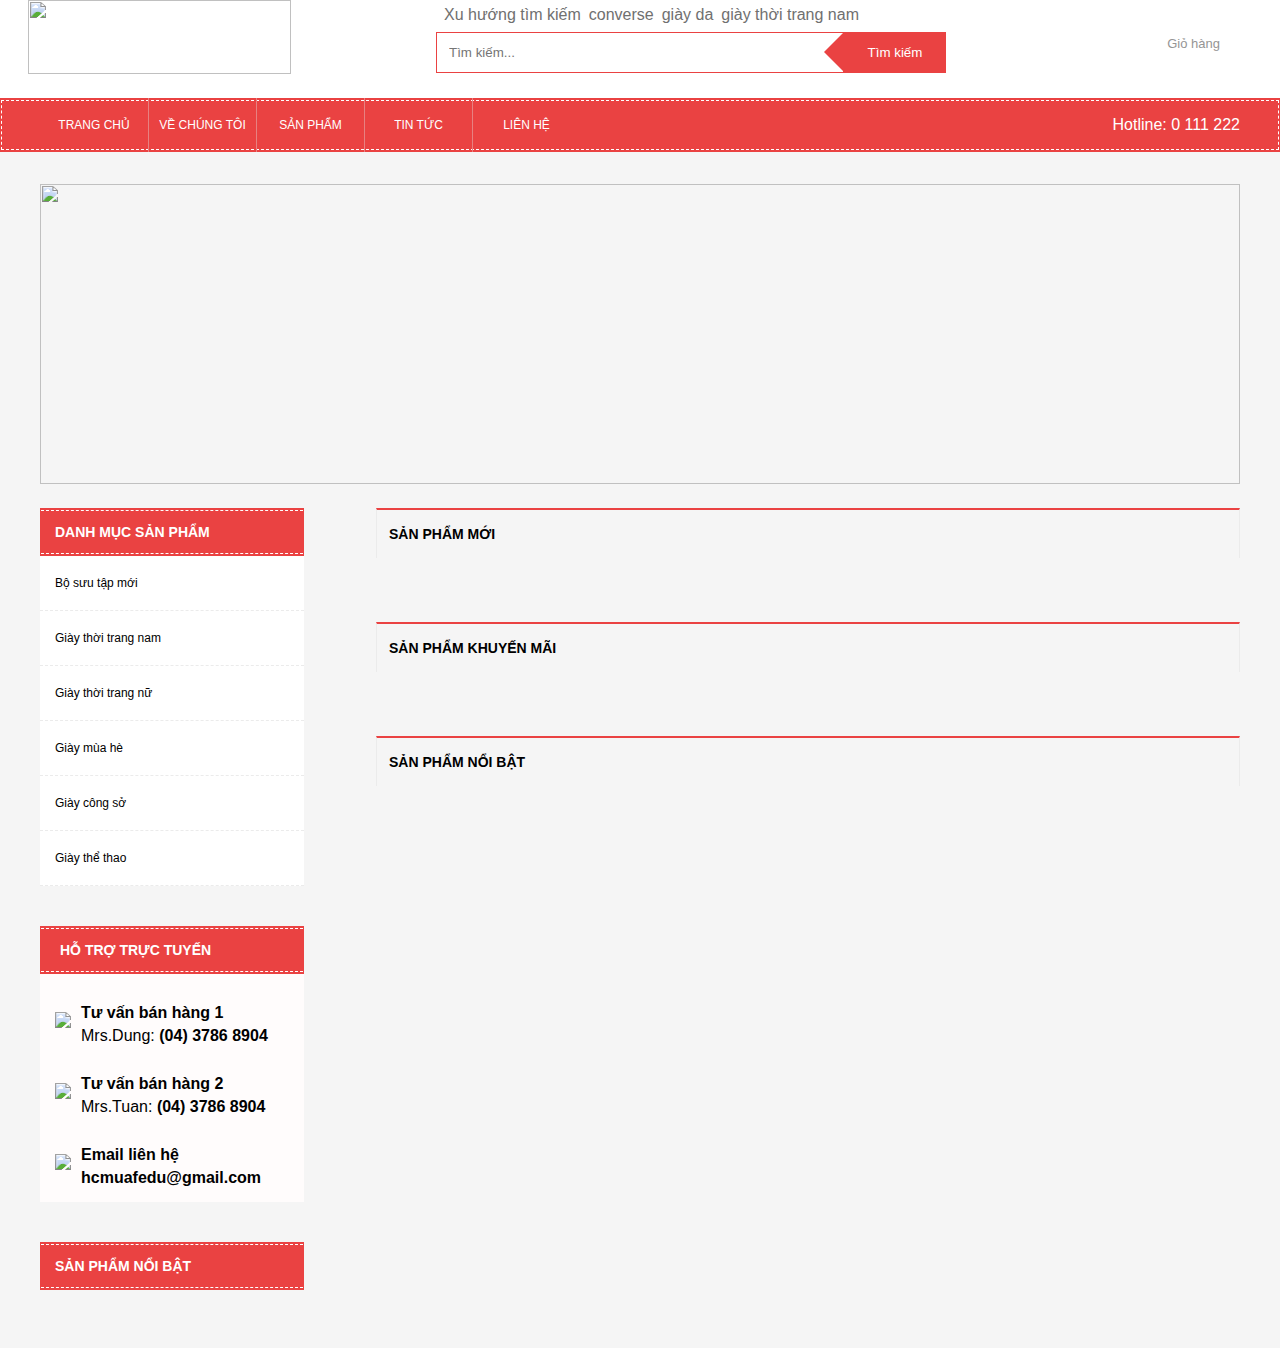
==== commit a0af1095: "Merge branch 'toan'" ====
--- a/public/index.html
+++ b/public/index.html
@@ -16,7 +16,7 @@
     <link rel="stylesheet" href="./Assets/CSS/product.css">
     <link rel="stylesheet" href="./Assets/CSS/supportNav.css">
     <link rel="stylesheet" href="./Assets/CSS/productNav.css">
-    <title>Shop giày</title>
+    <title>Trang Chủ</title>
     <script src="./Scripts/include.js"></script>
 </head>
 
@@ -54,7 +54,7 @@
 
                         </div>
                     </div>
-                    
+
                     <div class="header_right-cart">
                         <div class="cart-icon">
                             <i class="fa-solid fa-cart-shopping"></i>
@@ -94,7 +94,7 @@
                         <li class="nav_menu-item product-nav">
                             <a class="nav_menu-link" href="./news.html">
                                 Tin tức
-                                <i class="fa-solid fa-angle-down"></i>
+                               
                                 <ul class="product-list">
                                     
                                 </ul>
--- a/public/Assets/CSS/base.css
+++ b/public/Assets/CSS/base.css
@@ -29,9 +29,9 @@
 
 .container_content-right {
     height: fit-content;
-    width: 77%;
+    width: 72%;
 }
 
 .container_content-left {
-    
+    width: 22%;
 }--- a/public/Assets/CSS/product.css
+++ b/public/Assets/CSS/product.css
@@ -127,6 +127,12 @@
   margin-top: 30px;
 }
 
+.container_content-right_banner:hover {
+  opacity: .7;
+  transition: .3s;
+  cursor: pointer;
+}
+
 .container_content-right_banner img {
   width: 100%;
   margin-top: 30px;
--- a/public/Assets/CSS/supportNav.css
+++ b/public/Assets/CSS/supportNav.css
@@ -41,6 +41,10 @@
 .item {
     display: flex;
     justify-content: unset;
+    margin-top: 30px;
+}
+
+.item:first-child {
     margin-top: 15px;
 }
 
--- a/public/Assets/CSS/productNav.css
+++ b/public/Assets/CSS/productNav.css
@@ -31,6 +31,8 @@
     border-bottom: #ebebeb thin dashed;
     position: relative;
     font-size: 12px;
+    transition: .3s;
+    cursor: pointer;
 }
 #product-nav-item-icon {
     color: #000000 !important;
@@ -74,3 +76,65 @@
 .product-item1 > a:hover {
     color: var(--menu-color);
 }
+
+.popular-product-nav-left, .mobile-popular-product-nav-left {
+    margin-top: 40px;
+}
+
+.popular-product-nav_wrap {
+    width: 100%;
+    display: flex;
+    justify-content: space-between;
+    height: 110px;
+    border-bottom: 1px solid #ebebeb;
+}
+
+.popular-product-nav_wrap:last-child {
+    border-bottom: none;
+}
+
+.popular-product-nav_img {
+    width: 40%;
+    height: auto;
+    max-height: 100px;
+    display: block;
+    border: solid 1px #ebebeb;
+}
+
+.popular-product-nav_product_info {
+    width: 60%;
+    padding: 0 8px;
+}
+
+.popular-product-nav_product_info h4 {
+    font-weight: normal;
+    text-transform: unset;
+    font-size: 13px;
+}
+
+.popular-product-nav_product_info_price {
+    color: var(--menu-color);
+    font-size: 16px;
+    margin-top: 16px;
+    font-weight: bold;
+}
+
+.product-nav-left_slider {
+    cursor: pointer;
+    transition: .3s;
+}
+
+.product-nav-left_slider:hover {
+    opacity: 0.7;
+}
+
+.mobile_nav {
+    display: none;
+    margin-top: 30px;
+}
+
+@media only screen and (max-width: 740px) {
+    .mobile_nav {
+        display: block;
+    }
+}